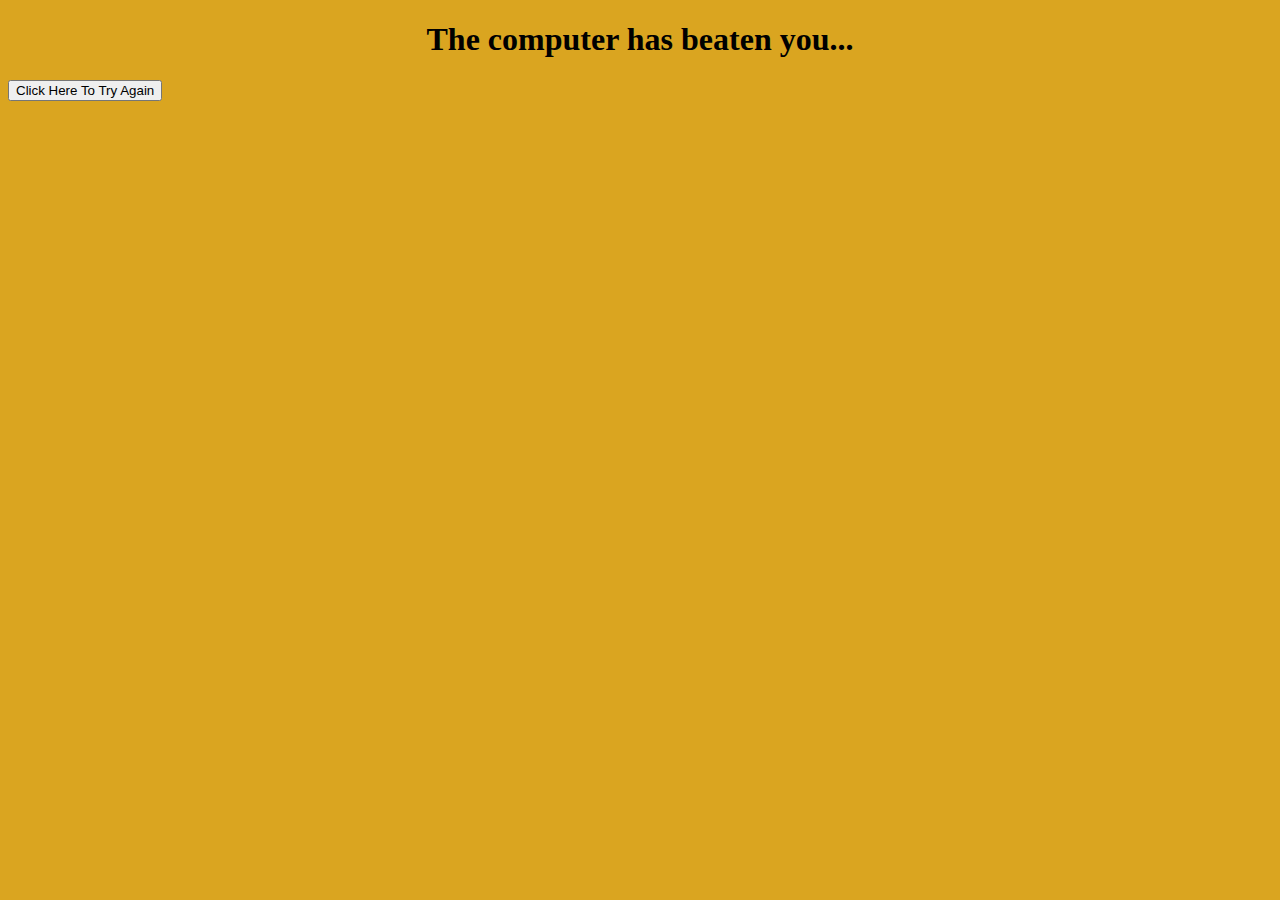
==== Computer.html @ 41ec53d7 "added some more style and html for temp" ====
<!DOCTYPE html>
<html lang="en">
<head>
    <meta charset="UTF-8">
    <meta http-equiv="X-UA-Compatible" content="IE=edge">
    <meta name="viewport" content="width=device-width, initial-scale=1.0">
    <link rel ="stylesheet" href="styles.css">
    <title>Document</title>
</head>
<body>
    <H1>The computer has beaten you... </H1>
    <a href="index.html" ><button id="reset">Click Here To Try Again</button></a>
</body>
</html>
---- styles.css ----
body{
    background-color: goldenrod; 
}

.container{
    display: flex;
    justify-content: space-around;
    margin: 100px;
}

.text{
    text-align: center;
}
h1{
    text-align: center;
}
h2{
    text-align: center;
}
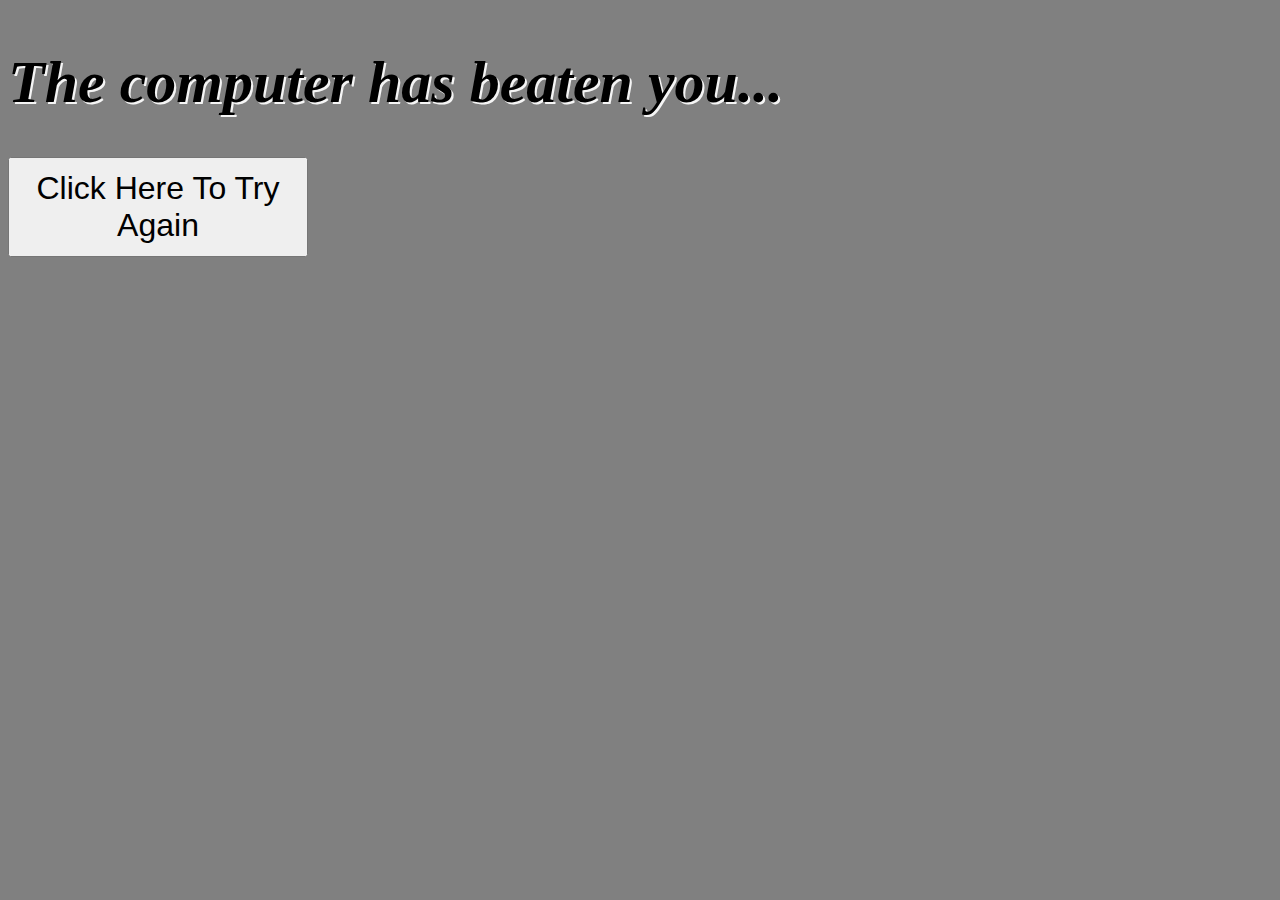
==== commit 24ecd98a: "Typwriting effect" ====
--- a/Computer.html
+++ b/Computer.html
@@ -8,7 +8,7 @@
     <title>Document</title>
 </head>
 <body>
-    <H1>The computer has beaten you... </H1>
-    <a href="index.html" ><button id="reset">Click Here To Try Again</button></a>
+    <h1>The computer has beaten you... </h1>
+    <a href="index.html"><button id="reset">Click Here To Try Again</button></a>
 </body>
 </html>
--- a/styles.css
+++ b/styles.css
@@ -1,5 +1,5 @@
 body{
-    background-color: goldenrod; 
+    background-color: grey; 
 }
 
 .container{
@@ -13,7 +13,63 @@
 }
 h1{
     text-align: center;
+    font-style: italic;
+    font-size: 60px;
+    text-align: center;
+    display: inline-block;
+    text-shadow: 2px 2px whitesmoke;
 }
 h2{
     text-align: center;
+}
+
+#Currsor{
+    display: inline-block;
+	vertical-align: middle;
+	width: 3px;
+	height: 50px;
+	background-color: black;
+	animation: blink .75s step-end infinite;
+}
+
+@keyframes blink {
+	from, to { 
+		background-color: transparent 
+	}
+	50% { 
+		background-color: black; 
+	}
+}
+
+.text_line{
+
+    text-align: center;
+}
+
+.choices{
+    display: flex;
+    justify-content: space-around;
+    margin-left: 30%;
+    margin-right: 30%;
+}
+
+button{
+    width: 150px;
+    height: 40px;
+    transition: opacity 2000ms ease-in, visibility 0ms ease-in 2000ms;
+}
+
+img{
+    width: 200px;
+    height: 200px;
+}
+
+a{
+    display: block;
+}
+
+#reset{
+    width: 300px;
+    height: 100px;
+    font-size: xx-large;
 }